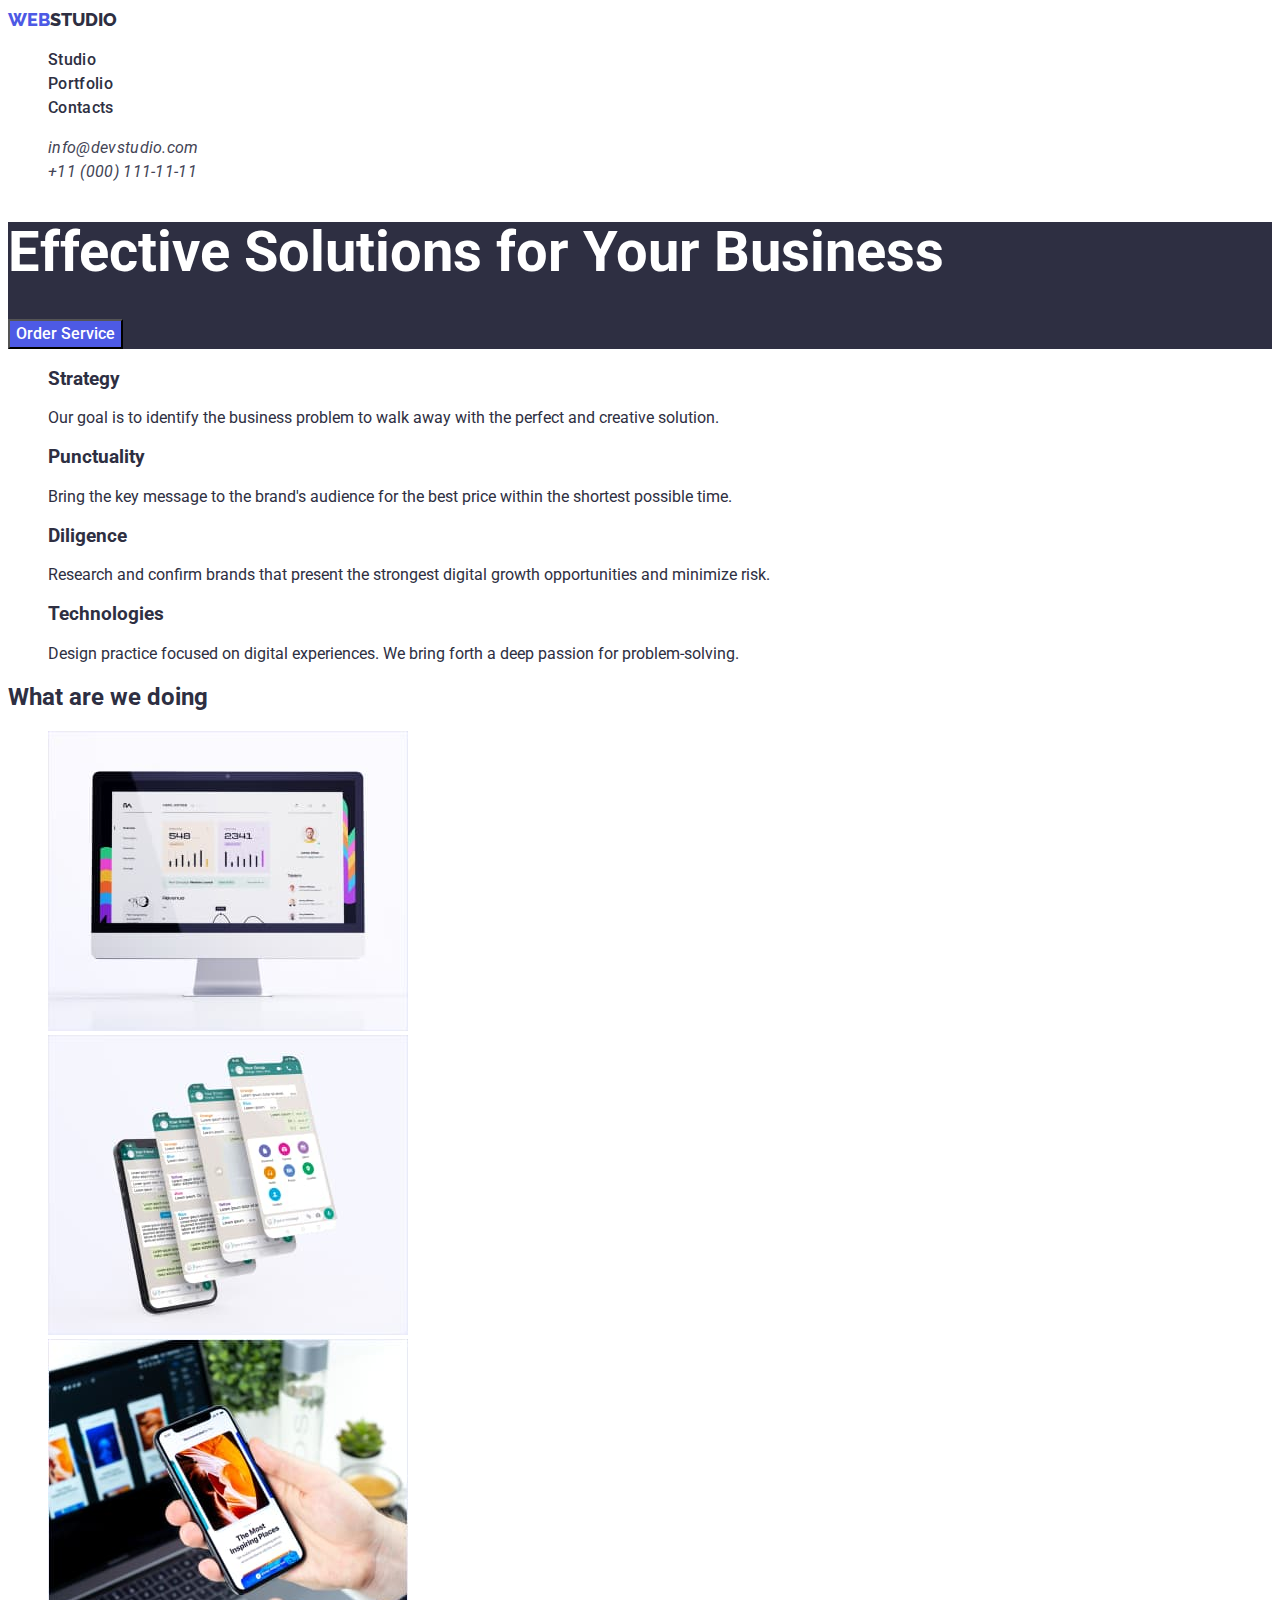
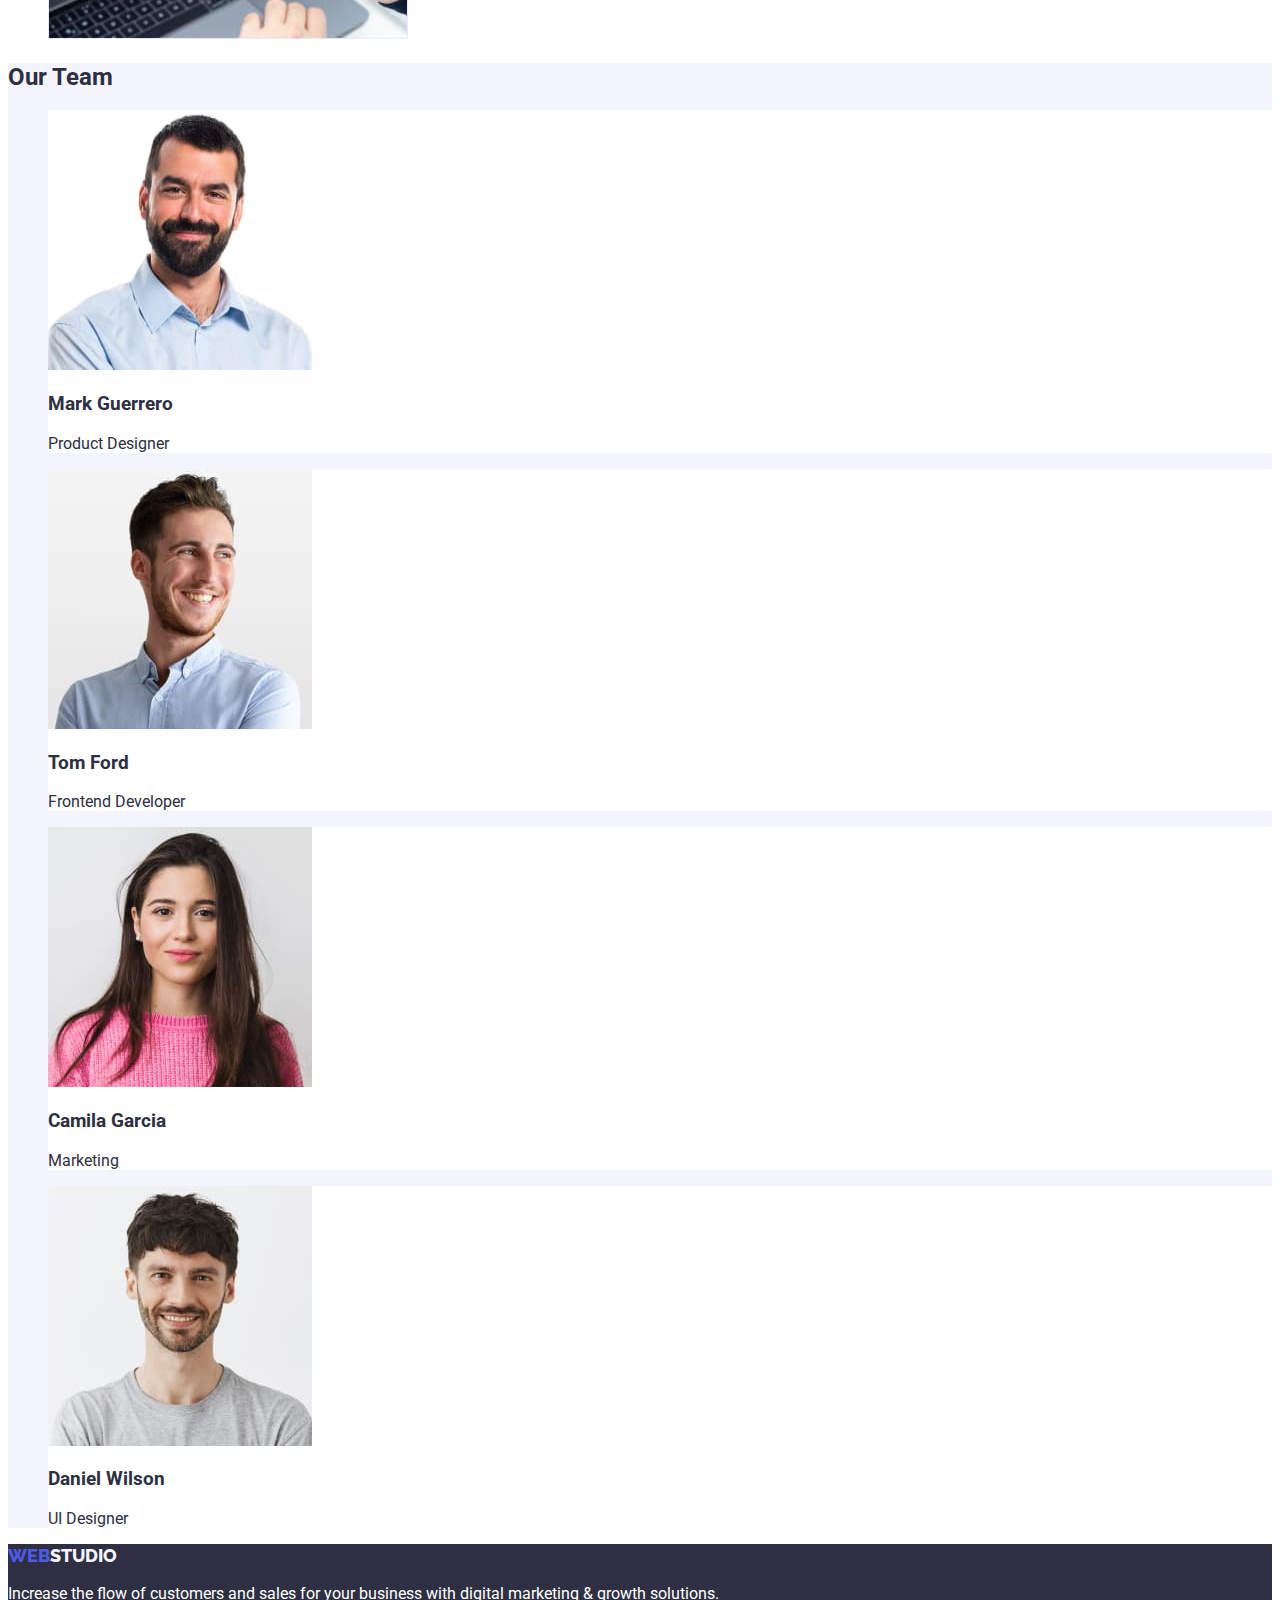
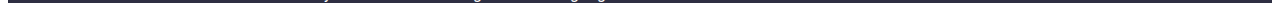
==== index.html @ 3e177fb6 "home work #2" ====
<!DOCTYPE html>
<html lang="en">

<head>
    <meta charset="UTF-8">
    <meta http-equiv="X-UA-Compatible" content="IE=edge">
    <meta name="viewport" content="width=device-width, initial-scale=1.0">
    <title>WebStudio</title>
    <link rel="stylesheet" href="./css/styles.css">
    <link rel="preconnect" href="https://fonts.googleapis.com">
    <link rel="preconnect" href="https://fonts.gstatic.com" crossorigin>
    <link
        href="https://fonts.googleapis.com/css2?family=Raleway:wght@800&family=Roboto:wght@400;500;700;900&display=swap"
        rel="stylesheet">
</head>

<body class="page">

        <!-- header -->


    <header>
        <a class="logo point" href="./index.html">Web<span class="header-logo">Studio</span></a>
        <nav>
            <ul class="menu-list">
                <li class="menu-items point"><a class="menu-link point" href="./index.html">Studio</a></li>
                <li class="menu-items point"><a class="menu-link point" href="./portfolio.html">Portfolio</a></li>
                <li class="menu-items point"><a class="menu-link point" href="#">Contacts</a></li>
            </ul>
        </nav>
        <address class="contact">
            <ul class="contact-list">
                <li class="contact-items point"><a class="contact-link point"
                        href="mailto:info@devstudio.com">info@devstudio.com</a></li>
                <li class="contact-items point"><a class="contact-link point" href="tel:+110001111111">+11 (000)
                        111-11-11</a>
                </li>
            </ul>
        </address>

    </header>
    <main>

        <!-- hero -->


        <section class="hero">
            <h1 class="hero-title">Effective Solutions
                for Your Business</h1>
            <button class="hero-button" type="button">Order Service</button>
        </section>
        <section class="quality">
            <ul class="quality-list">
                <li class="quality-items point">
                    <h3>Strategy</h3>
                    <p>Our goal is to identify the business
                        problem to walk away with the perfect and creative solution. </p>
                </li>
                <li class="quality-items point">
                    <h3>Punctuality</h3>
                    <p>Bring the key message to the brand's audience for the best price within the shortest possible
                        time.</p>
                </li>
                <li class="quality-items point">
                    <h3>Diligence</h3>
                    <p>Research and confirm brands that present the strongest digital growth opportunities and minimize
                        risk.</p>
                </li>
                <li class="quality-items point">
                    <h3>Technologies</h3>
                    <p>Design practice focused on digital experiences. We bring forth a deep passion for
                        problem-solving.</p>
                </li>
            </ul>
        </section>

        <!-- specialization -->


        <section class="specialization">
            <h2 class="specialization-title">What are we doing</h2>
            <ul class="specialization-list point">
                <li class="specialization-items">
                    <img src="./images/desktop-computer.jpg" alt="desktop computer" width="360">
                </li>
                <li class="specialization-items">
                    <img src="./images/phone-screens.jpg" alt="phone screens" width="360">
                </li>
                <li class="specialization-items">
                    <img src="./images/phone-pc.jpg" alt="phone and PC connection" width="360">
                </li>
            </ul>
        </section>

        <!-- team -->

        <section class="team">
            <h2 class="team-title">Our Team</h2>
            <ul class="team-list point">
                <li class="team-items">
                    <img src="./images/photo-mark.jpg" alt="photo Mark" width="264">
                    <h3>Mark Guerrero</h3>
                    <p>Product Designer</p>
                </li>
                <li class="team-items">
                    <img src="./images/photo-tom.jpg" alt="photo Tom" width="264">
                    <h3>Tom Ford</h3>
                    <p>Frontend Developer</p>
                </li>
                <li class="team-items">
                    <img src="./images/photo-camila.jpg" alt="photo Camila" width="264">
                    <h3>Camila Garcia</h3>
                    <p>Marketing</p>
                </li>
                <li class="team-items">
                    <img src="./images/photo-daniel.jpg" alt="photo Daniel" width="264">
                    <h3>Daniel Wilson</h3>
                    <p>UI Designer</p>
                </li>
            </ul>
        </section>
    </main>

        <!-- footer -->

    <footer class="foot">
        <a class="logo point" href="#">Web<span class="footer-logo">Studio</span></a>
        <p class="footer-text">Increase the flow of customers and sales for your business with digital marketing &
            growth solutions.</p>
    </footer>
</body>

</html>
---- css/styles.css ----
:root {
    --primary-text-color: #2E2F42;
    --link-color: #434455;
    --logo-button-color: #4D5AE5;
    --hover-focus-color: #404BBF;
    --footerlogo-bcg-color: #F4F4FD;
    --white-color: #ffffff;

}





.page {
    font-family: "Roboto", "Raleway";
    font-style: normal;
    font-weight: 400;
    color: var(--primary-text-color);
}

.point {
    text-decoration: none;
    list-style-type: none;
}


/* header */

.logo {
    font-family: "Raleway";
    font-weight: 800;
    font-size: 18px;
    line-height: 24px;
    color: var(--logo-button-color);
    text-transform: uppercase;
}

.header-logo {
    color: var(--primary-text-color);
}

.footer-logo {
    color: var(--footerlogo-bcg-color);
}

.menu-list {
    font-family: 'Roboto';
    font-weight: 500;
    font-size: 16px;
    line-height: 24px;
    letter-spacing: 0.02em;
    color: var(--primary-text-color);
}

.menu-link {
    color: var(--primary-text-color);
}

.menu-link:hover,
.menu-link:focus {
    color: var(--hover-focus-color);
}


.contact-list {
    font-family: 'Roboto';
    font-size: 16px;
    line-height: 24px;
    letter-spacing: 0.02em;
    color: var(--link-color);
}

.contact-link {
    color: var(--link-color);
}

.contact-link:hover,
.contact-link:focus {
    color: var(--hover-focus-color);
}



/* hero */
.hero {
    background-color: var(--primary-text-color);
    ;
}

.hero-title {
    font-family: 'Roboto';
    font-weight: 700;
    font-size: 56px;
    line-height: 60px;
    color: var(--white-color);
}

.hero-button {
    background-color: var(--logo-button-color);
    color: var(--white-color);
    font-family: 'Roboto';
    font-weight: 500;
    font-size: 16px;
    line-height: 24px;
}

/* quality */





/* team */

.team {
    background-color: var(--footerlogo-bcg-color);
}

.team-items {
    background-color: var(--white-color);
}

/* footer */

.foot {
    background-color: var(--primary-text-color);
    ;
}

.footer-text {
    color: var(--white-color);
}



/* portfolio*/


.filters-button {
    background-color: var(--footerlogo-bcg-color);
    color: var(--logo-button-color);
    font-family: 'Roboto';
    font-weight: 500;
    font-size: 16px;
    line-height: 24px;
    border: 0;
}
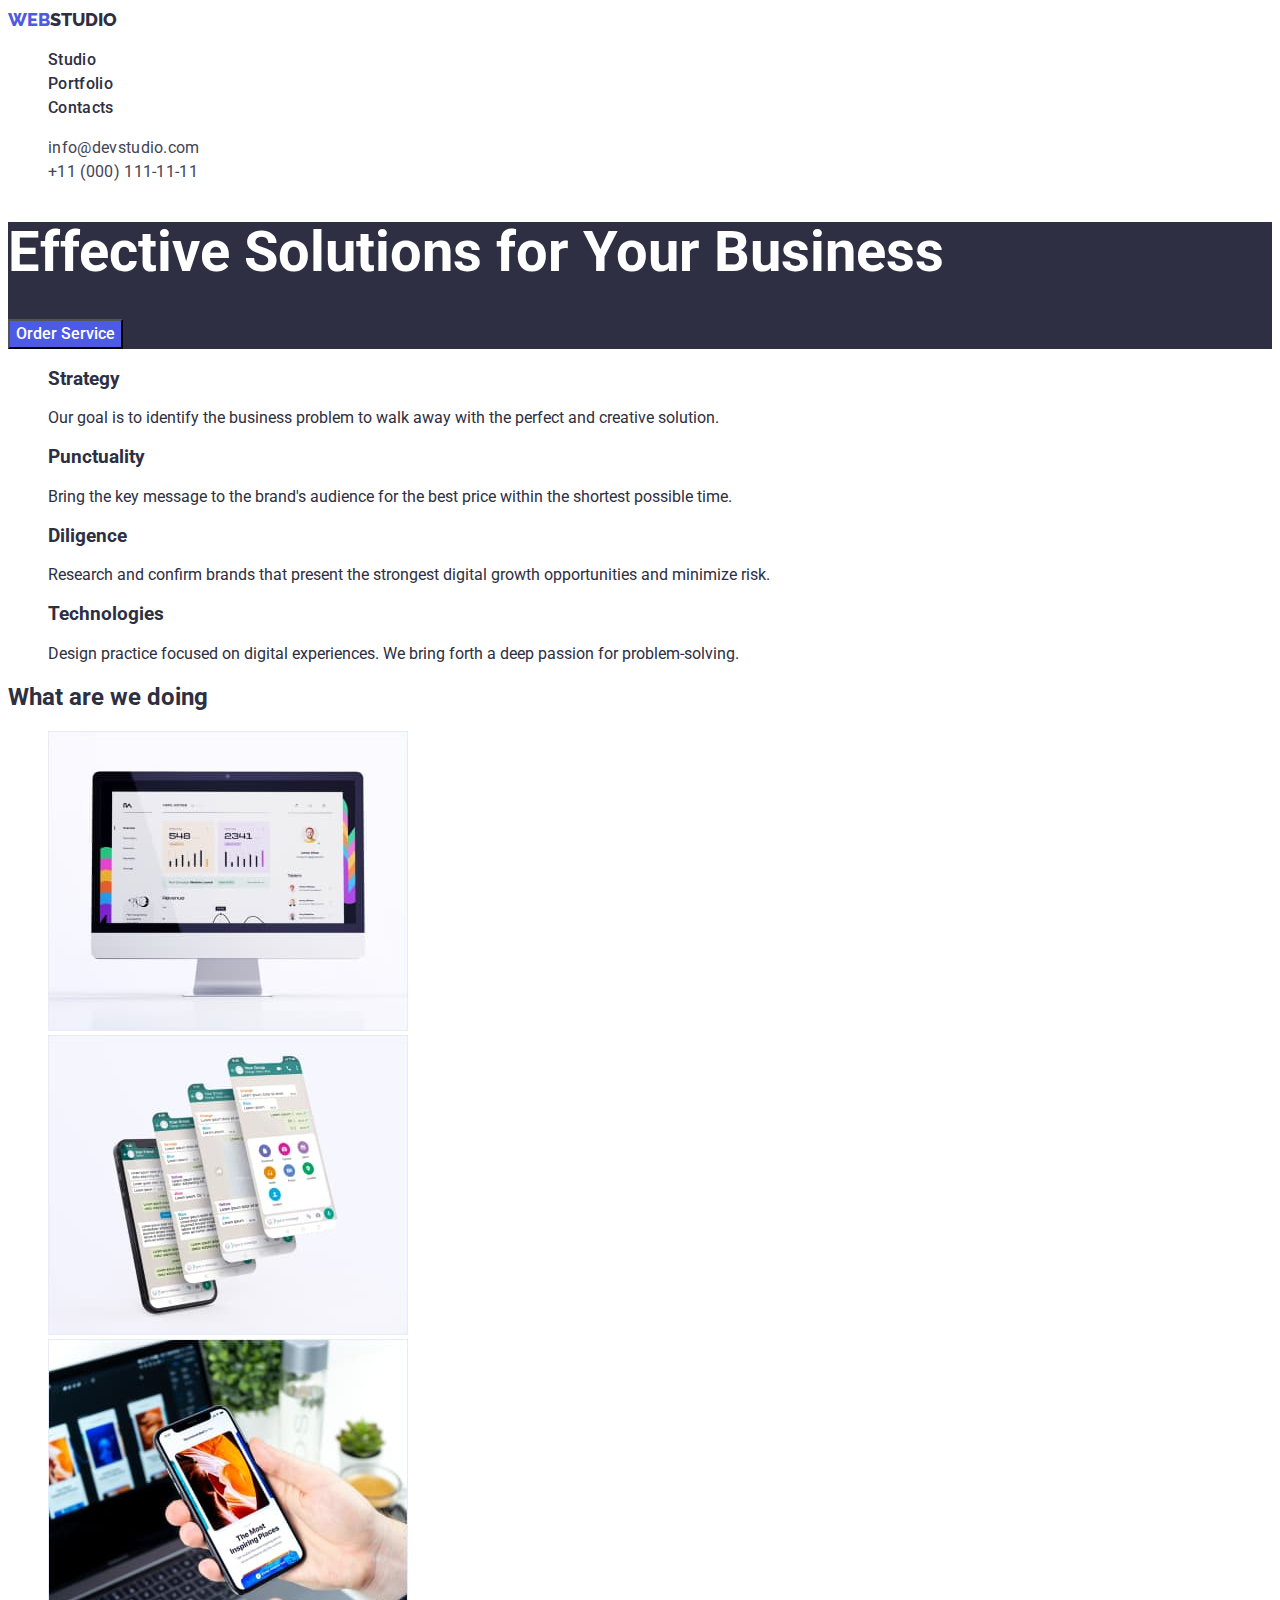
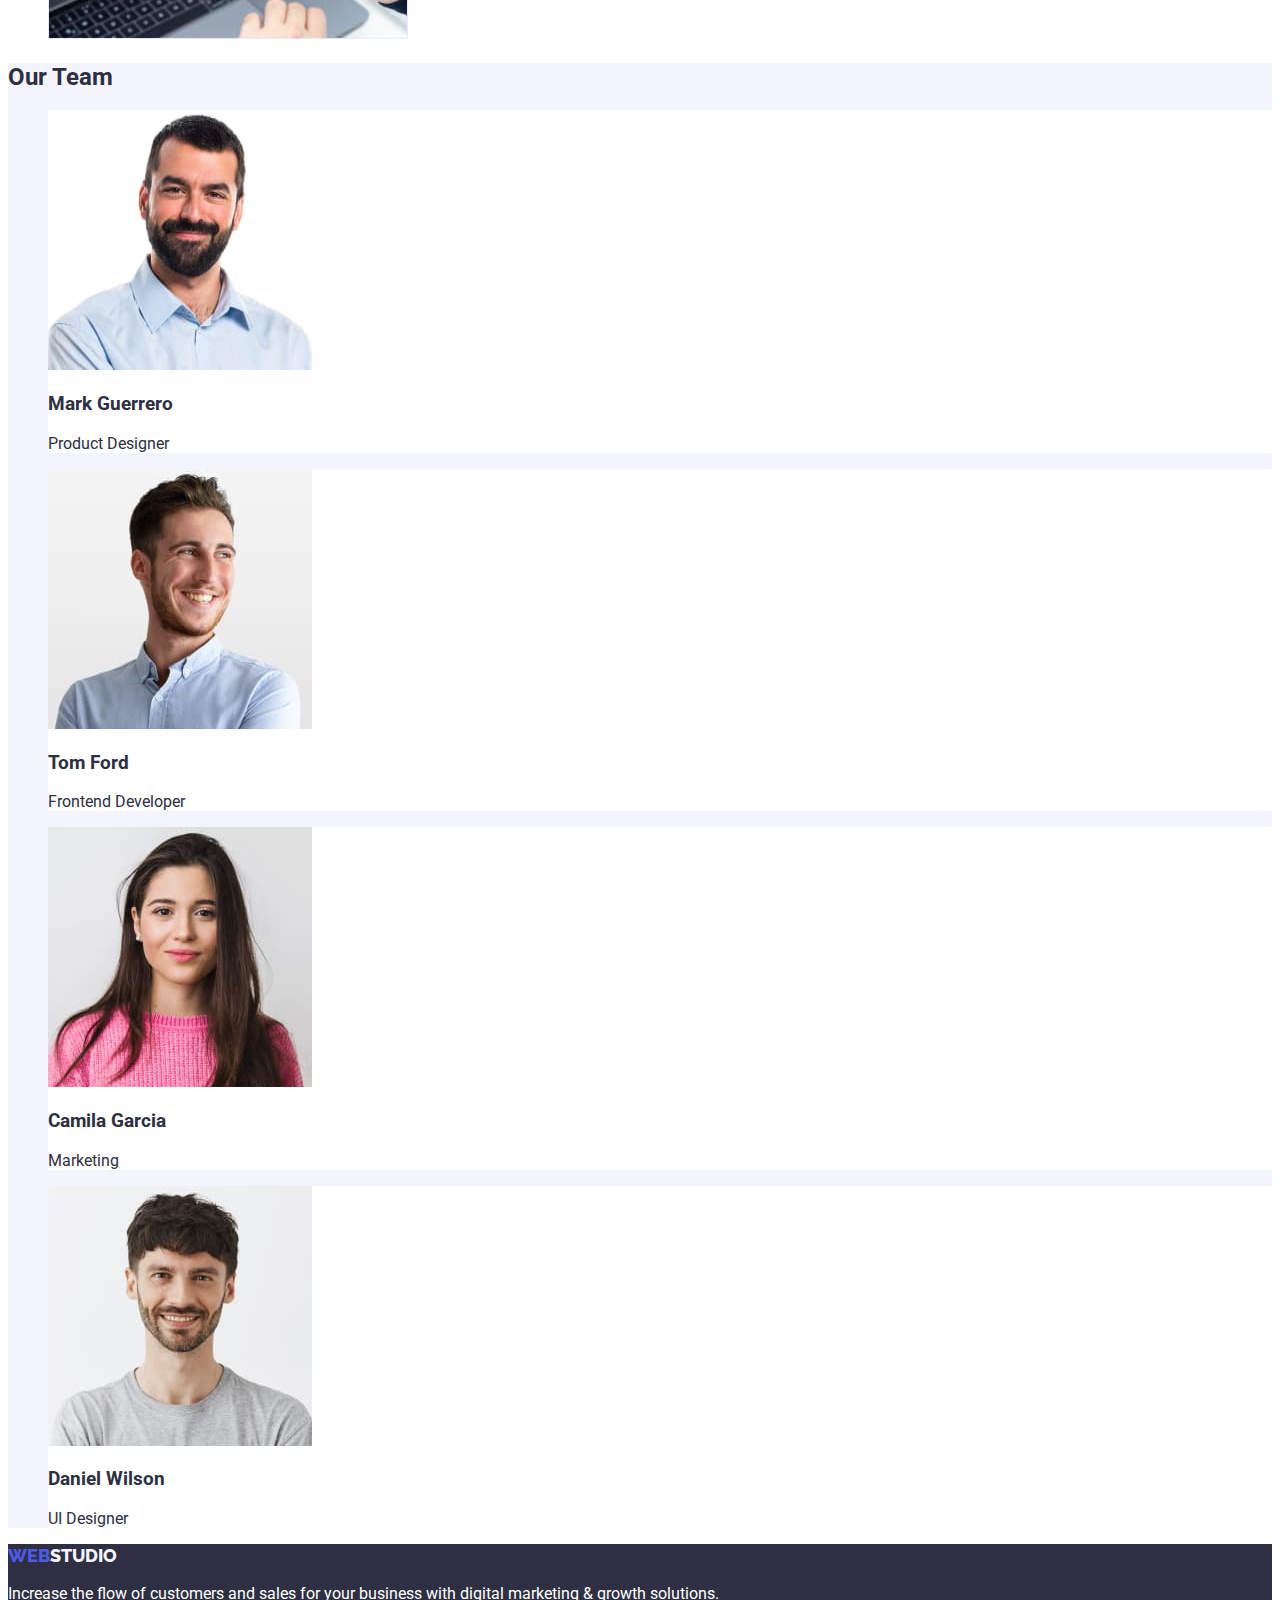
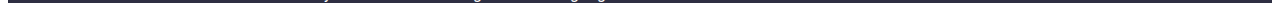
==== commit 1fc7e26c: ":(" ====
--- a/index.html
+++ b/index.html
@@ -14,7 +14,7 @@
         rel="stylesheet">
 </head>
 
-<body class="page">
+<body>
 
         <!-- header -->
 
--- a/css/styles.css
+++ b/css/styles.css
@@ -12,10 +12,8 @@
 
 
 
-.page {
-    font-family: "Roboto", "Raleway";
-    font-style: normal;
-    font-weight: 400;
+body {
+    font-family: "Roboto", sans-serif;
     color: var(--primary-text-color);
 }
 
@@ -72,6 +70,7 @@
 }
 
 .contact-link {
+    font-style: normal;
     color: var(--link-color);
 }
 
@@ -89,8 +88,6 @@
 }
 
 .hero-title {
-    font-family: 'Roboto';
-    font-weight: 700;
     font-size: 56px;
     line-height: 60px;
     color: var(--white-color);
@@ -103,6 +100,12 @@
     font-weight: 500;
     font-size: 16px;
     line-height: 24px;
+    cursor: pointer;
+}
+
+.hero-button:hover,
+.hero-button:focus {
+    background: #4D5AE5;
 }
 
 /* quality */
@@ -144,5 +147,7 @@
     font-weight: 500;
     font-size: 16px;
     line-height: 24px;
-    border: 0;
+    cursor: pointer;
+    border: 1px solid #E7E9FC;
+    border-radius: 4px;
 }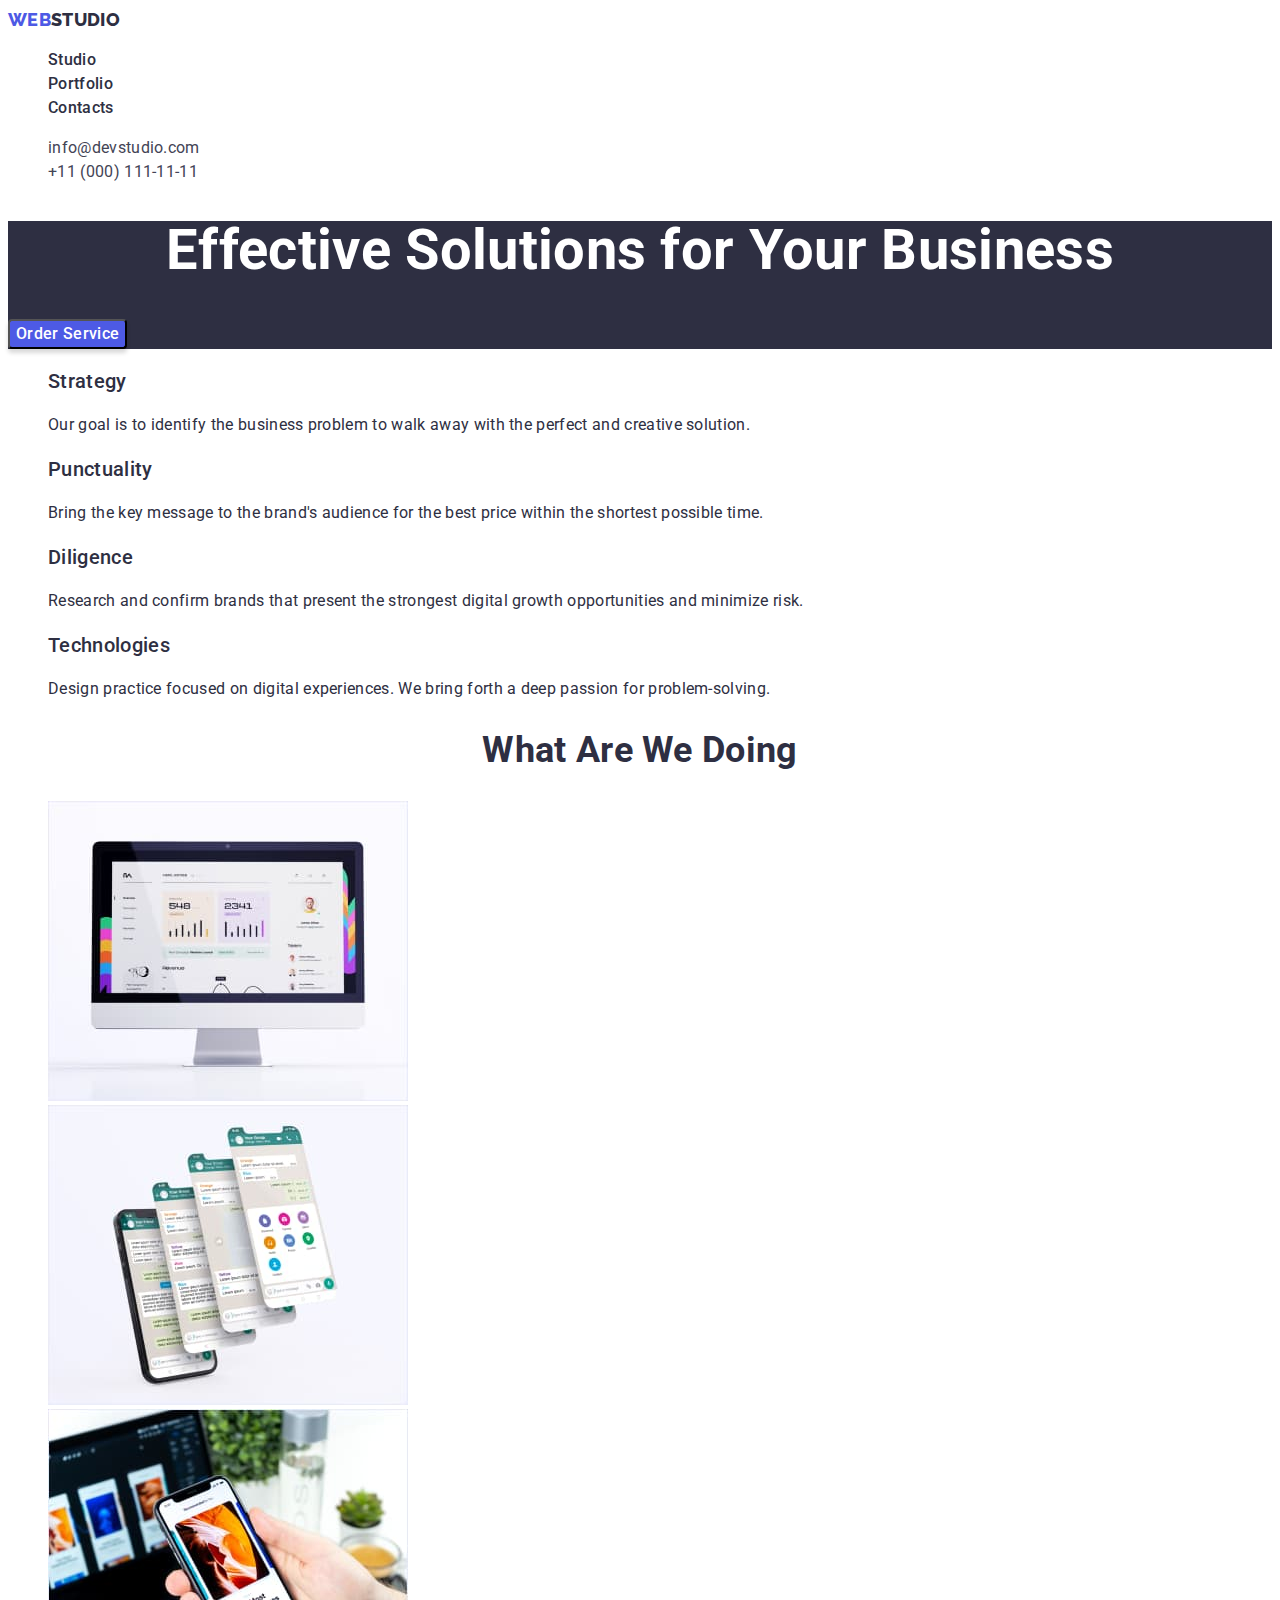
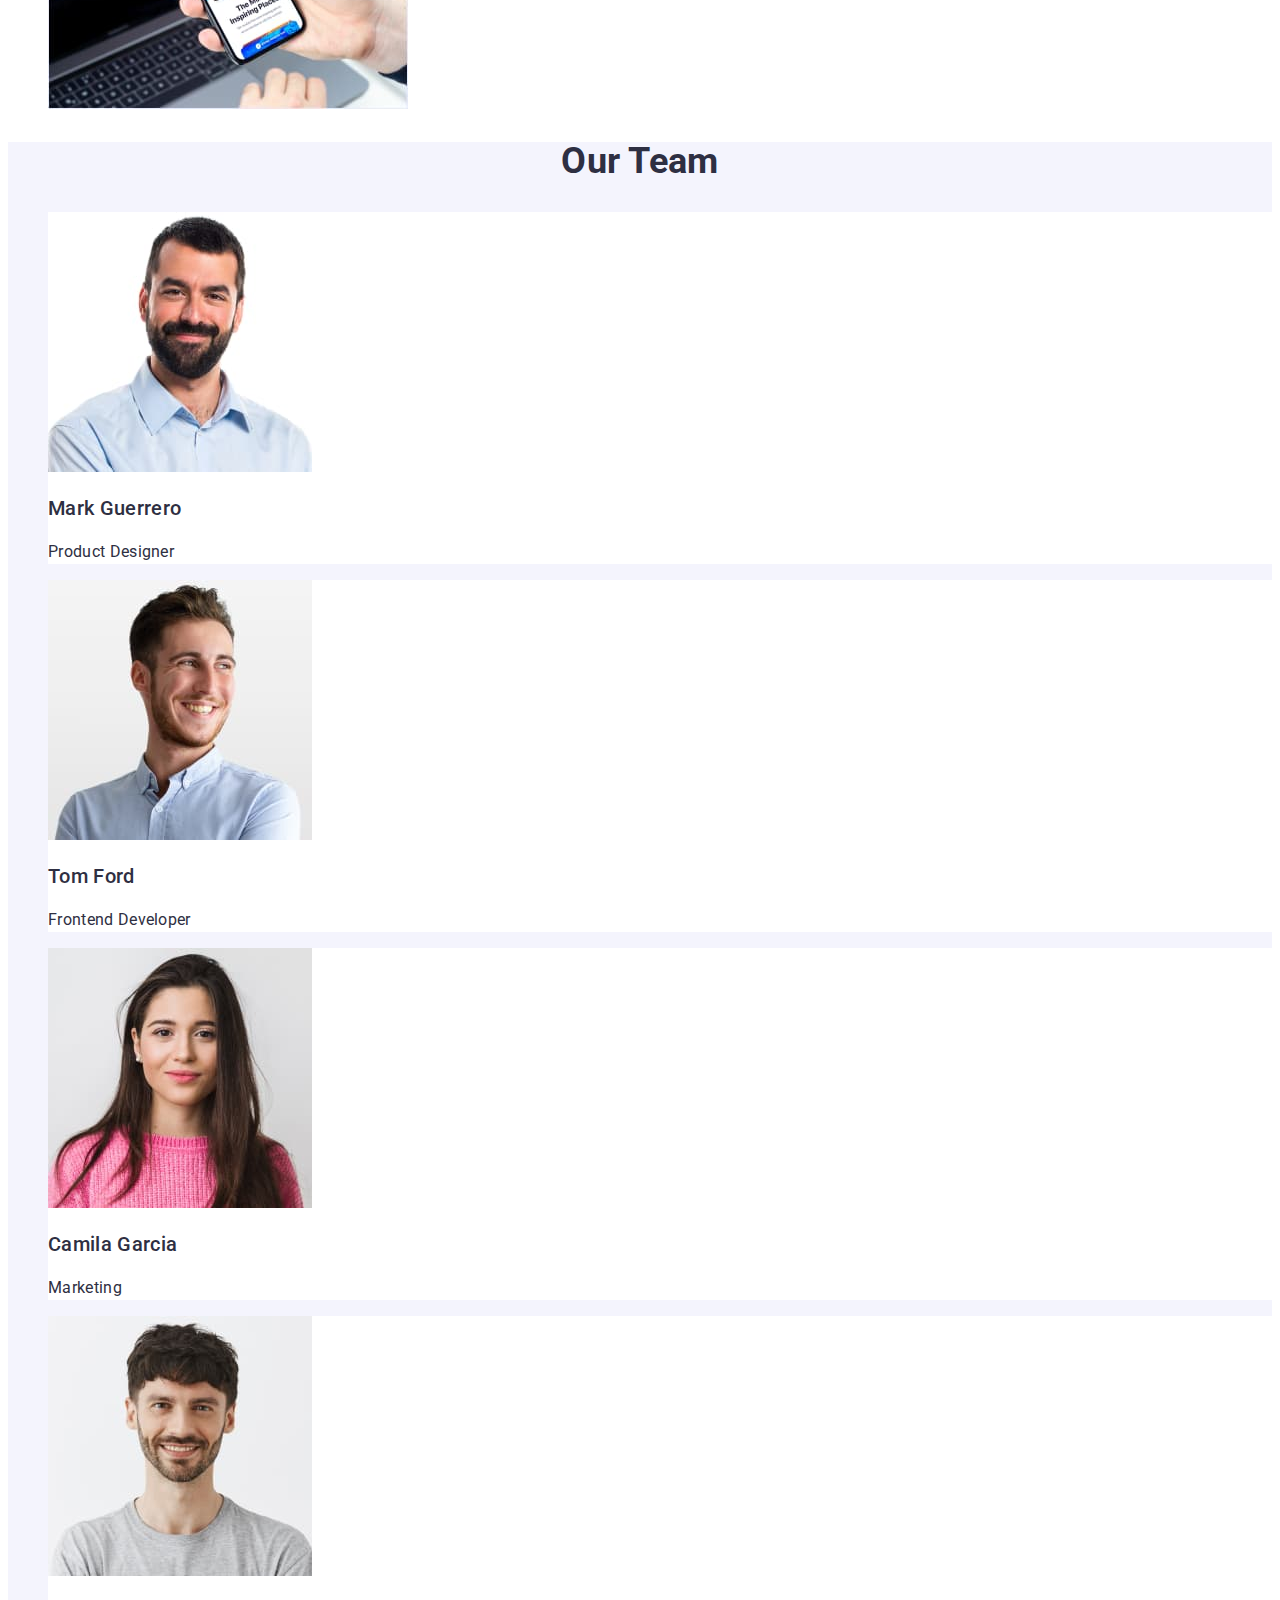
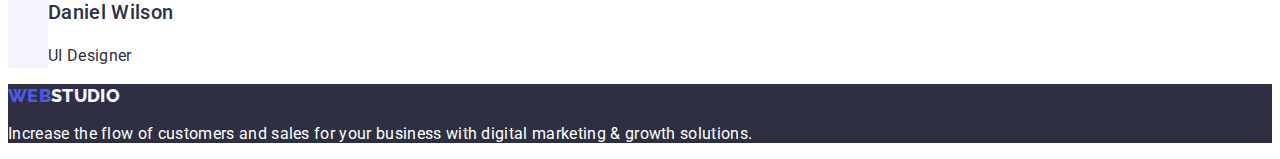
==== commit decc0785: "home work #2" ====
--- a/index.html
+++ b/index.html
@@ -16,7 +16,7 @@
 
 <body>
 
-        <!-- header -->
+    <!-- header -->
 
 
     <header>
@@ -47,28 +47,30 @@
         <section class="hero">
             <h1 class="hero-title">Effective Solutions
                 for Your Business</h1>
-            <button class="hero-button" type="button">Order Service</button>
+            <button class="hero-btn" type="button">Order Service</button>
         </section>
         <section class="quality">
             <ul class="quality-list">
                 <li class="quality-items point">
-                    <h3>Strategy</h3>
-                    <p>Our goal is to identify the business
+                    <h3 class="text-title">Strategy</h3>
+                    <p class="text">Our goal is to identify the business
                         problem to walk away with the perfect and creative solution. </p>
                 </li>
                 <li class="quality-items point">
-                    <h3>Punctuality</h3>
-                    <p>Bring the key message to the brand's audience for the best price within the shortest possible
+                    <h3 class="text-title">Punctuality</h3>
+                    <p class="text">Bring the key message to the brand's audience for the best price within the shortest
+                        possible
                         time.</p>
                 </li>
                 <li class="quality-items point">
-                    <h3>Diligence</h3>
-                    <p>Research and confirm brands that present the strongest digital growth opportunities and minimize
+                    <h3 class="text-title">Diligence</h3>
+                    <p class="text">Research and confirm brands that present the strongest digital growth opportunities
+                        and minimize
                         risk.</p>
                 </li>
                 <li class="quality-items point">
-                    <h3>Technologies</h3>
-                    <p>Design practice focused on digital experiences. We bring forth a deep passion for
+                    <h3 class="text-title">Technologies</h3>
+                    <p class="text">Design practice focused on digital experiences. We bring forth a deep passion for
                         problem-solving.</p>
                 </li>
             </ul>
@@ -78,7 +80,7 @@
 
 
         <section class="specialization">
-            <h2 class="specialization-title">What are we doing</h2>
+            <h2 class="section-title">What are we doing</h2>
             <ul class="specialization-list point">
                 <li class="specialization-items">
                     <img src="./images/desktop-computer.jpg" alt="desktop computer" width="360">
@@ -95,33 +97,33 @@
         <!-- team -->
 
         <section class="team">
-            <h2 class="team-title">Our Team</h2>
+            <h2 class="section-title">Our Team</h2>
             <ul class="team-list point">
                 <li class="team-items">
                     <img src="./images/photo-mark.jpg" alt="photo Mark" width="264">
-                    <h3>Mark Guerrero</h3>
-                    <p>Product Designer</p>
+                    <h3 class="text-title">Mark Guerrero</h3>
+                    <p class="text">Product Designer</p>
                 </li>
                 <li class="team-items">
                     <img src="./images/photo-tom.jpg" alt="photo Tom" width="264">
-                    <h3>Tom Ford</h3>
-                    <p>Frontend Developer</p>
+                    <h3 class="text-title">Tom Ford</h3>
+                    <p class="text">Frontend Developer</p>
                 </li>
                 <li class="team-items">
                     <img src="./images/photo-camila.jpg" alt="photo Camila" width="264">
-                    <h3>Camila Garcia</h3>
-                    <p>Marketing</p>
+                    <h3 class="text-title">Camila Garcia</h3>
+                    <p class="text">Marketing</p>
                 </li>
                 <li class="team-items">
                     <img src="./images/photo-daniel.jpg" alt="photo Daniel" width="264">
-                    <h3>Daniel Wilson</h3>
-                    <p>UI Designer</p>
+                    <h3 class="text-title">Daniel Wilson</h3>
+                    <p class="text">UI Designer</p>
                 </li>
             </ul>
         </section>
     </main>
 
-        <!-- footer -->
+    <!-- footer -->
 
     <footer class="foot">
         <a class="logo point" href="#">Web<span class="footer-logo">Studio</span></a>
--- a/css/styles.css
+++ b/css/styles.css
@@ -1,10 +1,11 @@
 :root {
     --primary-text-color: #2E2F42;
     --link-color: #434455;
-    --logo-button-color: #4D5AE5;
+    --logo-btn-color: #4D5AE5;
     --hover-focus-color: #404BBF;
     --footerlogo-bcg-color: #F4F4FD;
     --white-color: #ffffff;
+    --filter-btn: #E7E9FC;
 
 }
 
@@ -14,6 +15,7 @@
 
 body {
     font-family: "Roboto", sans-serif;
+    letter-spacing: 0.02em;
     color: var(--primary-text-color);
 }
 
@@ -29,8 +31,8 @@
     font-family: "Raleway";
     font-weight: 800;
     font-size: 18px;
-    line-height: 24px;
-    color: var(--logo-button-color);
+    line-height: 1.33;
+    color: var(--logo-btn-color);
     text-transform: uppercase;
 }
 
@@ -46,7 +48,7 @@
     font-family: 'Roboto';
     font-weight: 500;
     font-size: 16px;
-    line-height: 24px;
+    line-height: 1.5;
     letter-spacing: 0.02em;
     color: var(--primary-text-color);
 }
@@ -64,7 +66,7 @@
 .contact-list {
     font-family: 'Roboto';
     font-size: 16px;
-    line-height: 24px;
+    line-height: 1.5;
     letter-spacing: 0.02em;
     color: var(--link-color);
 }
@@ -89,27 +91,49 @@
 
 .hero-title {
     font-size: 56px;
-    line-height: 60px;
+    line-height: 1.07;
+    text-align: center;
     color: var(--white-color);
 }
 
-.hero-button {
-    background-color: var(--logo-button-color);
+.hero-btn {
+    background-color: var(--logo-btn-color);
     color: var(--white-color);
     font-family: 'Roboto';
     font-weight: 500;
     font-size: 16px;
-    line-height: 24px;
+    line-height: 1.5;
+    letter-spacing: 0.02em;
     cursor: pointer;
+    box-shadow: 0px 4px 4px rgba(0, 0, 0, 0.15);
+    border-radius: 4px;
 }
 
-.hero-button:hover,
-.hero-button:focus {
-    background: #4D5AE5;
+.hero-btn:hover,
+.hero-btn:focus {
+    background: var(--logo-btn-color);
+    box-shadow: 0px 1px 6px rgba(46, 47, 66, 0.08);
+    border-radius: 4px;
 }
 
-/* quality */
+.text-title {
+    font-weight: 500;
+    font-size: 20px;
+    line-height: 1.2;
+}
 
+.text {
+    font-size: 16px;
+    line-height: 1.5;
+}
+
+.section-title {
+    font-weight: 700;
+    font-size: 36px;
+    line-height: 1.11;
+    text-align: center;
+    text-transform: capitalize;
+}
 
 
 
@@ -140,14 +164,15 @@
 /* portfolio*/
 
 
-.filters-button {
+.filters-btn {
     background-color: var(--footerlogo-bcg-color);
-    color: var(--logo-button-color);
-    font-family: 'Roboto';
+    color: var(--logo-btn-color);
+    font-family: 'Roboto' sans-serif;
     font-weight: 500;
     font-size: 16px;
-    line-height: 24px;
+    line-height: 1.5;
+    letter-spacing: 0.02em;
     cursor: pointer;
-    border: 1px solid #E7E9FC;
+    border: 1px solid var(--filter-btn);
     border-radius: 4px;
 }